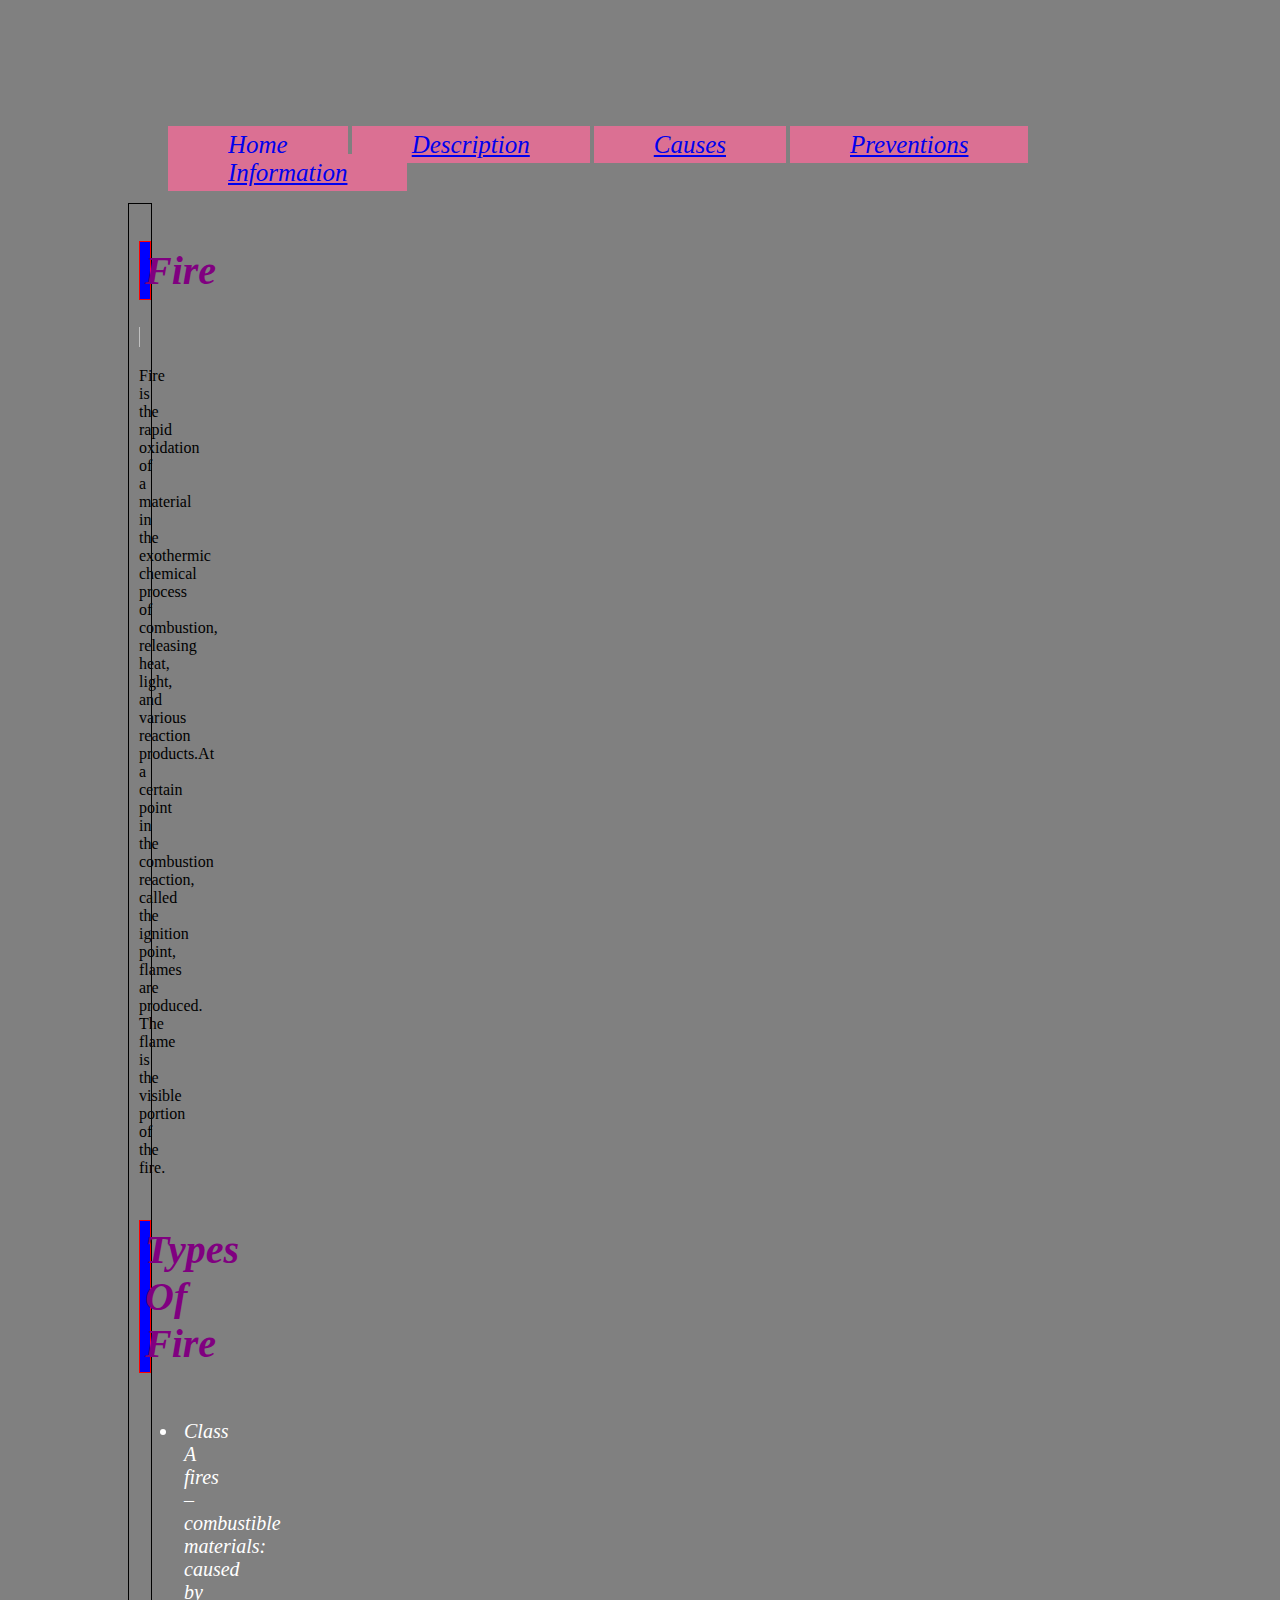
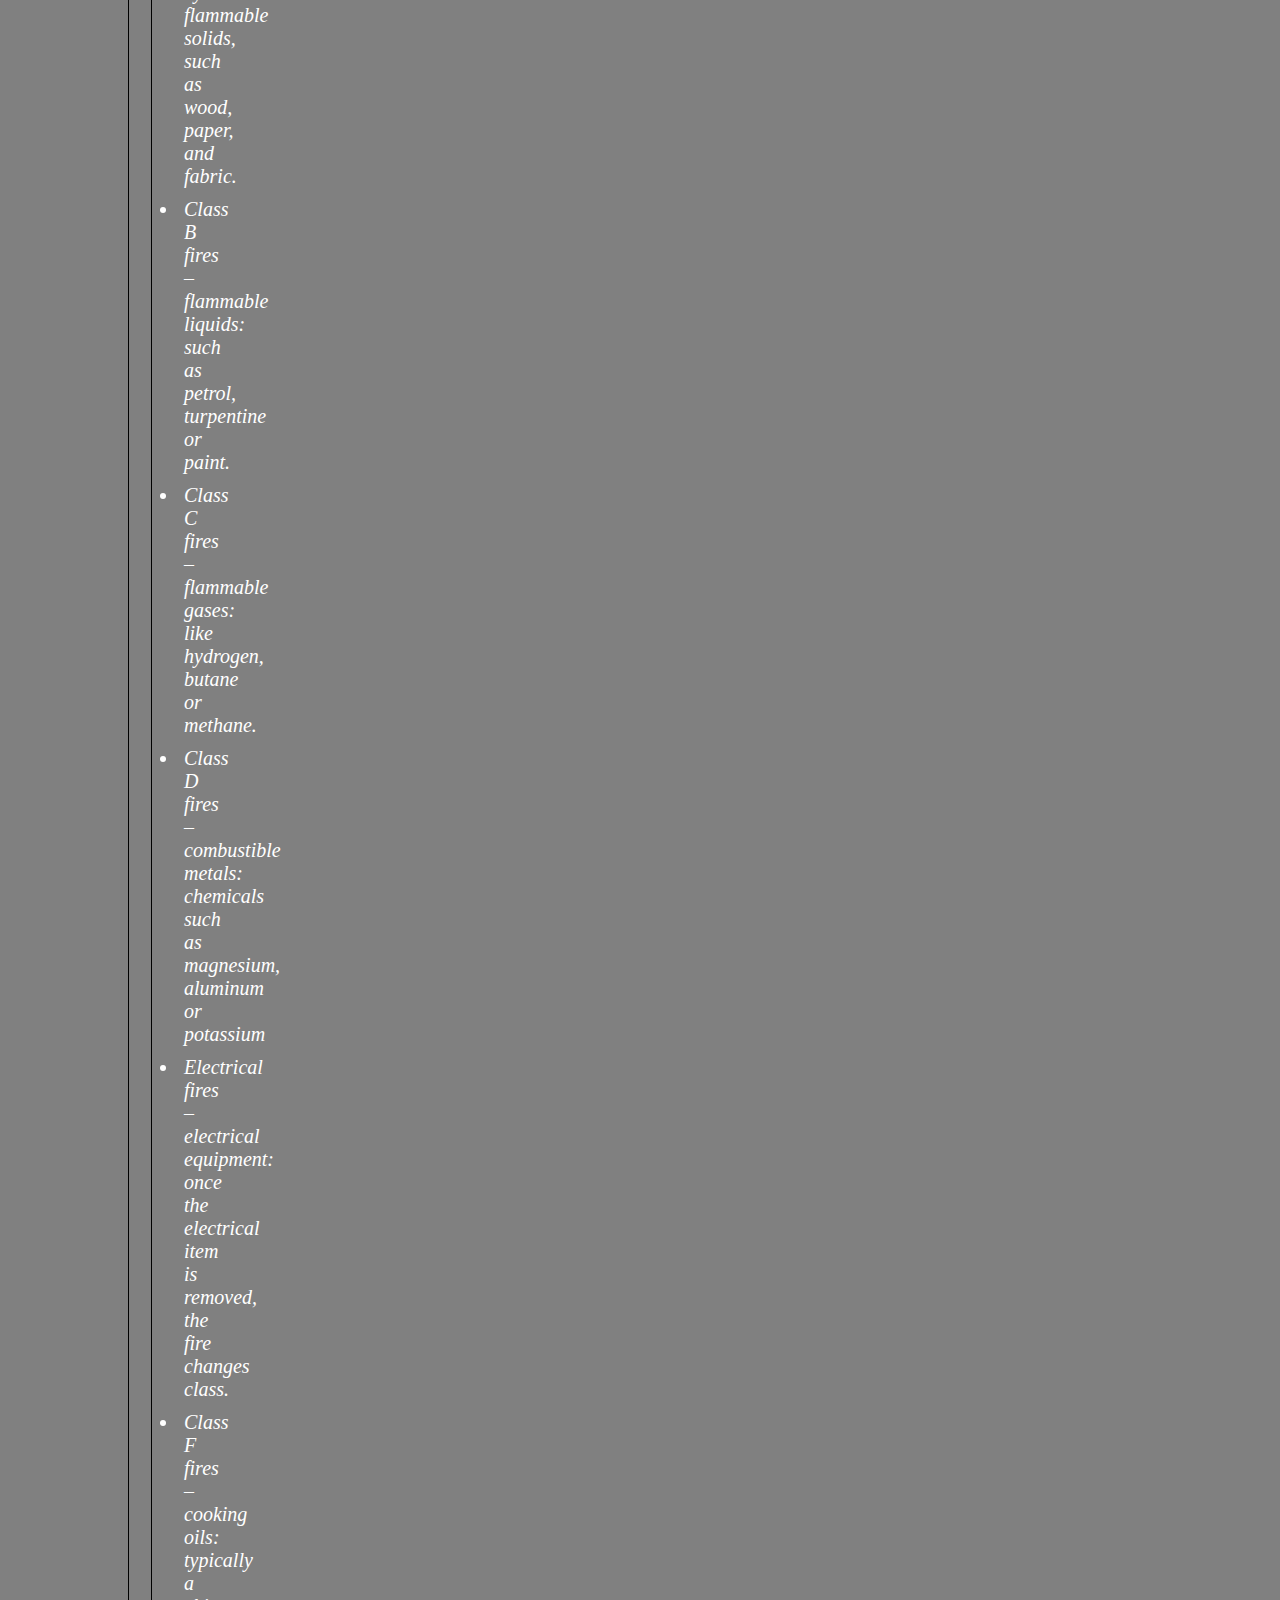
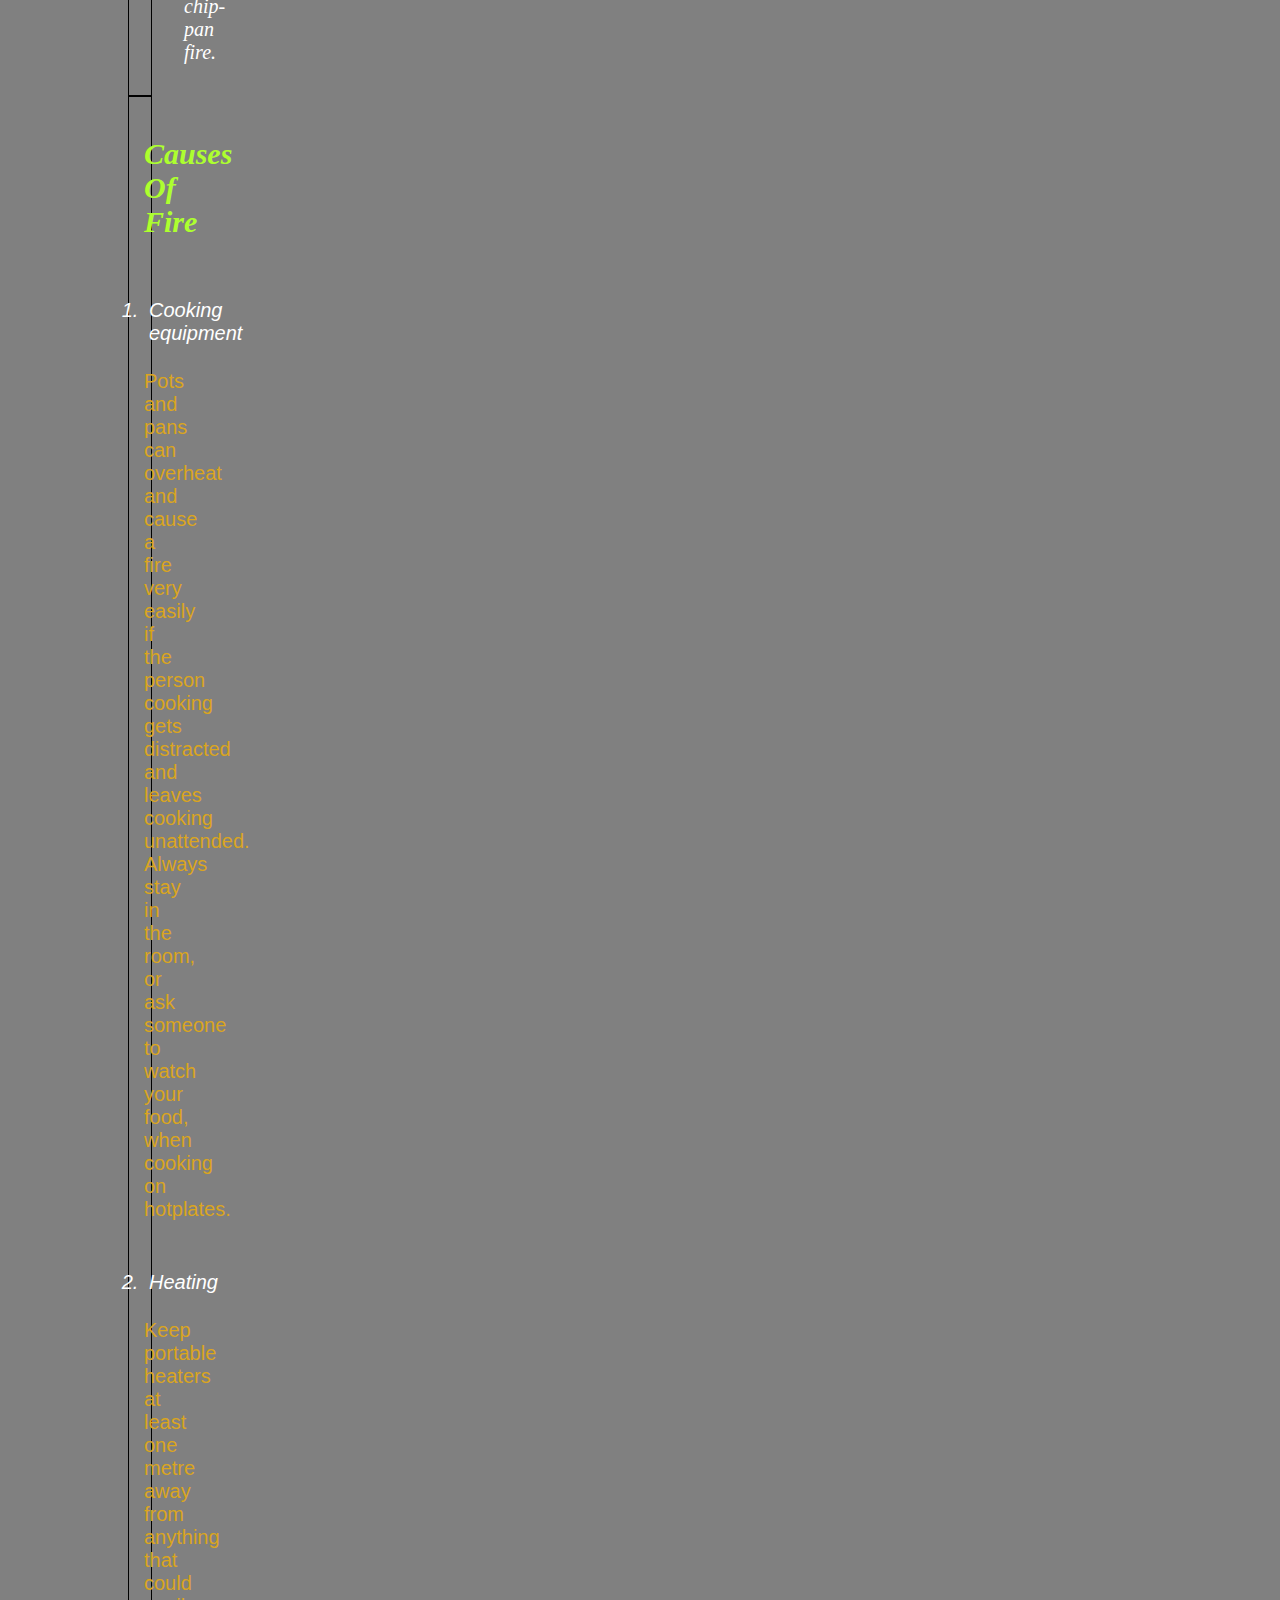
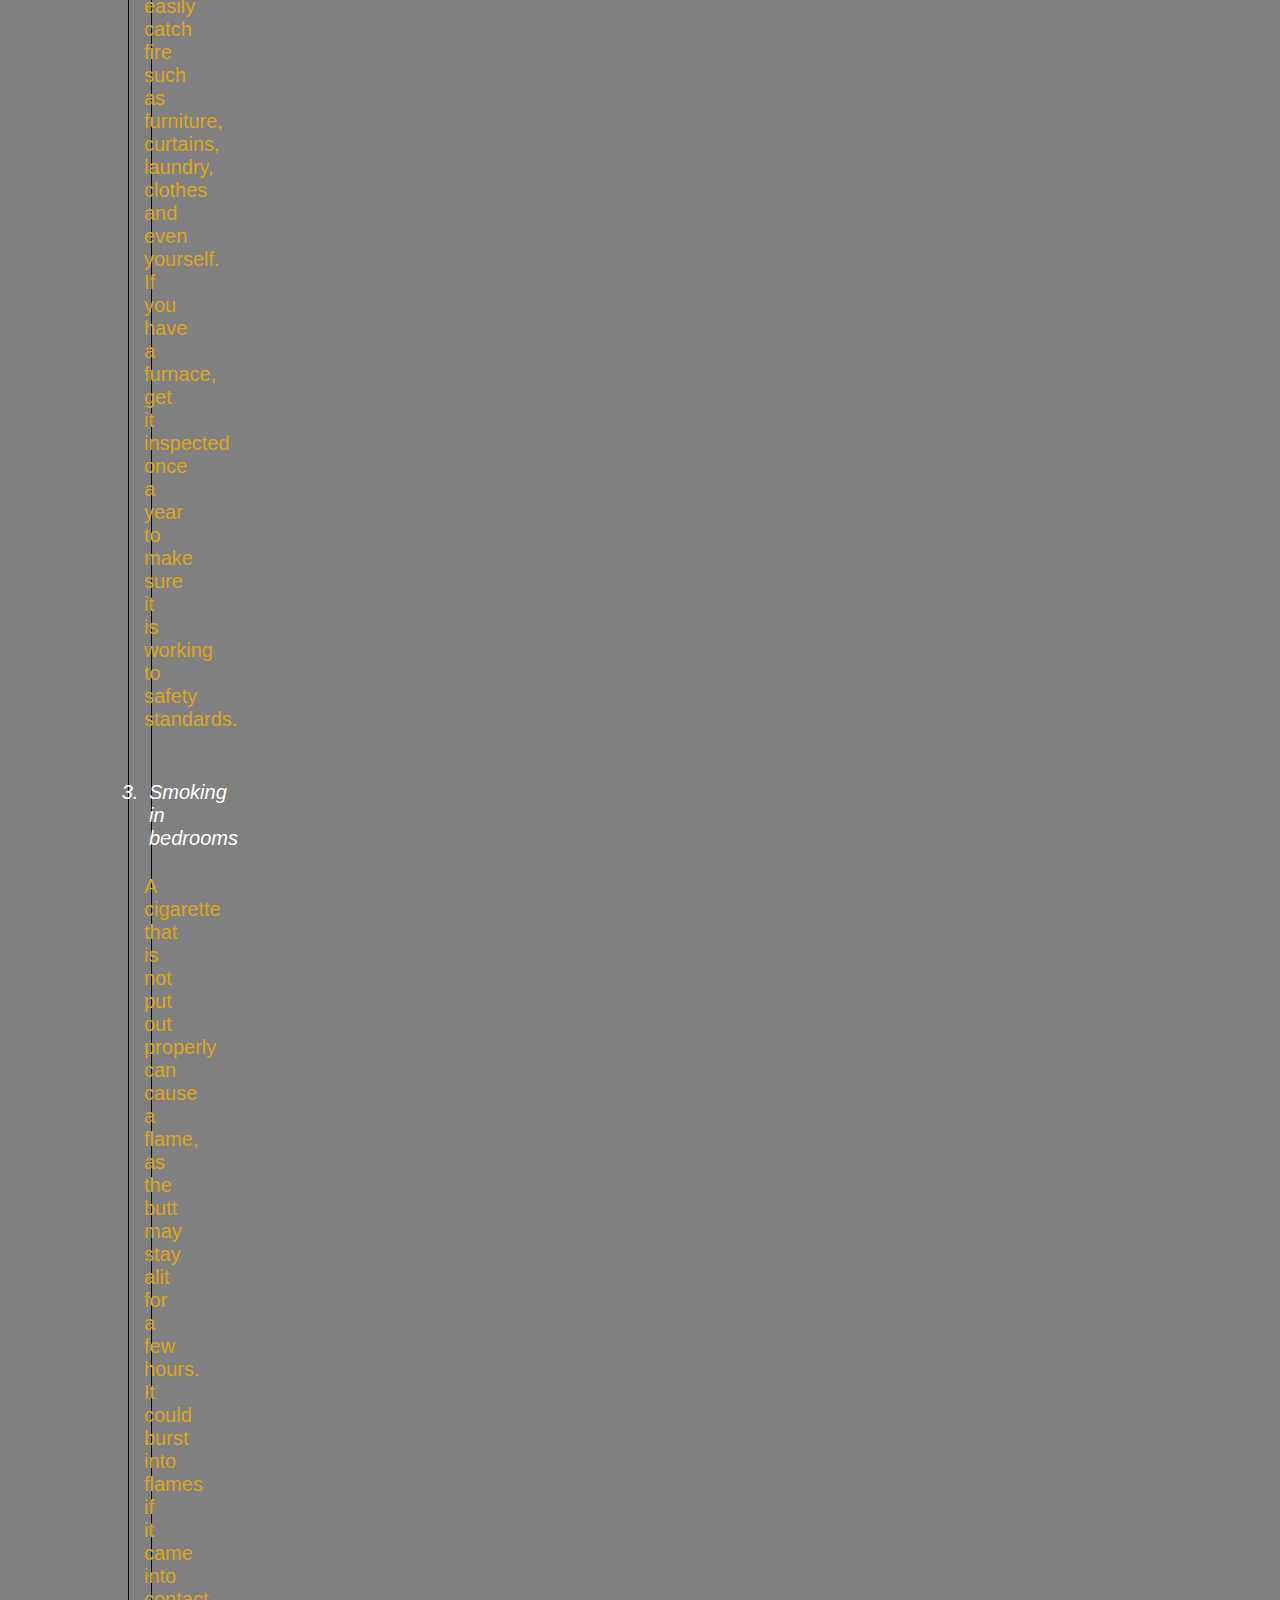
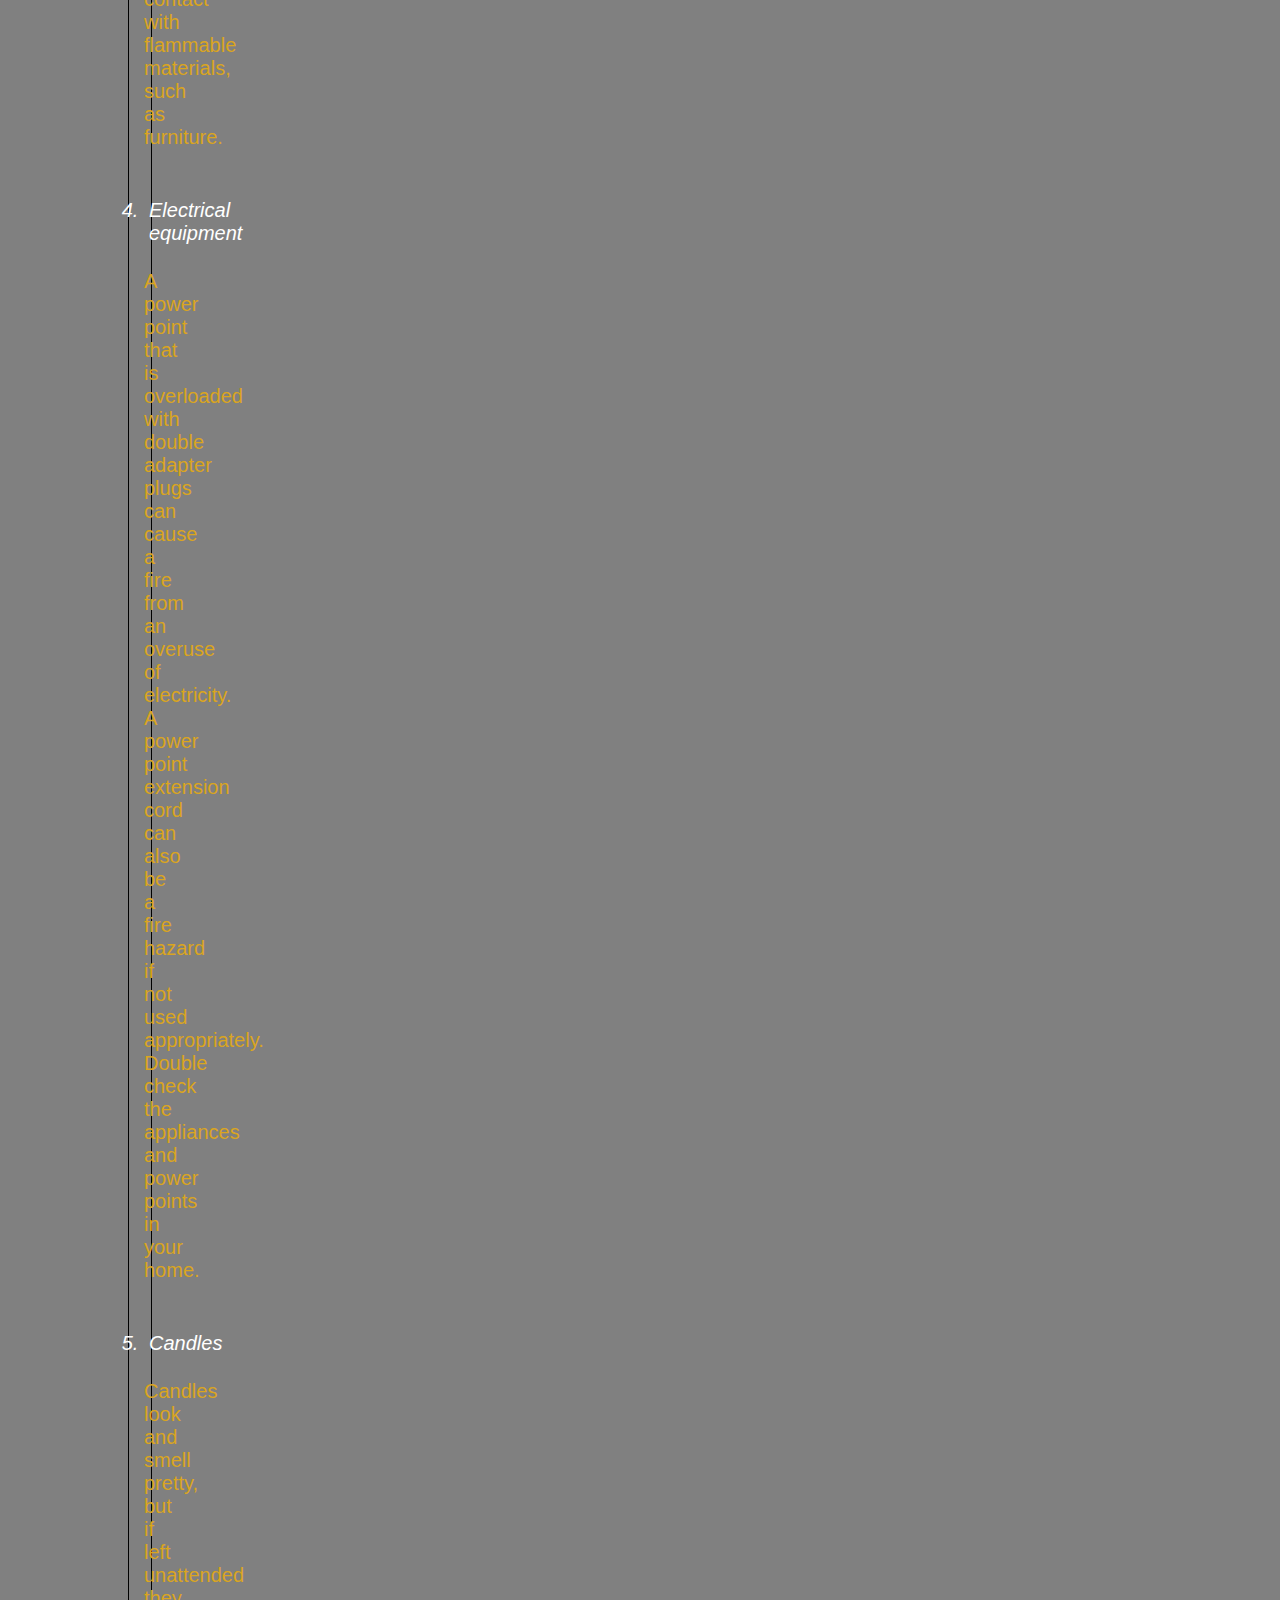
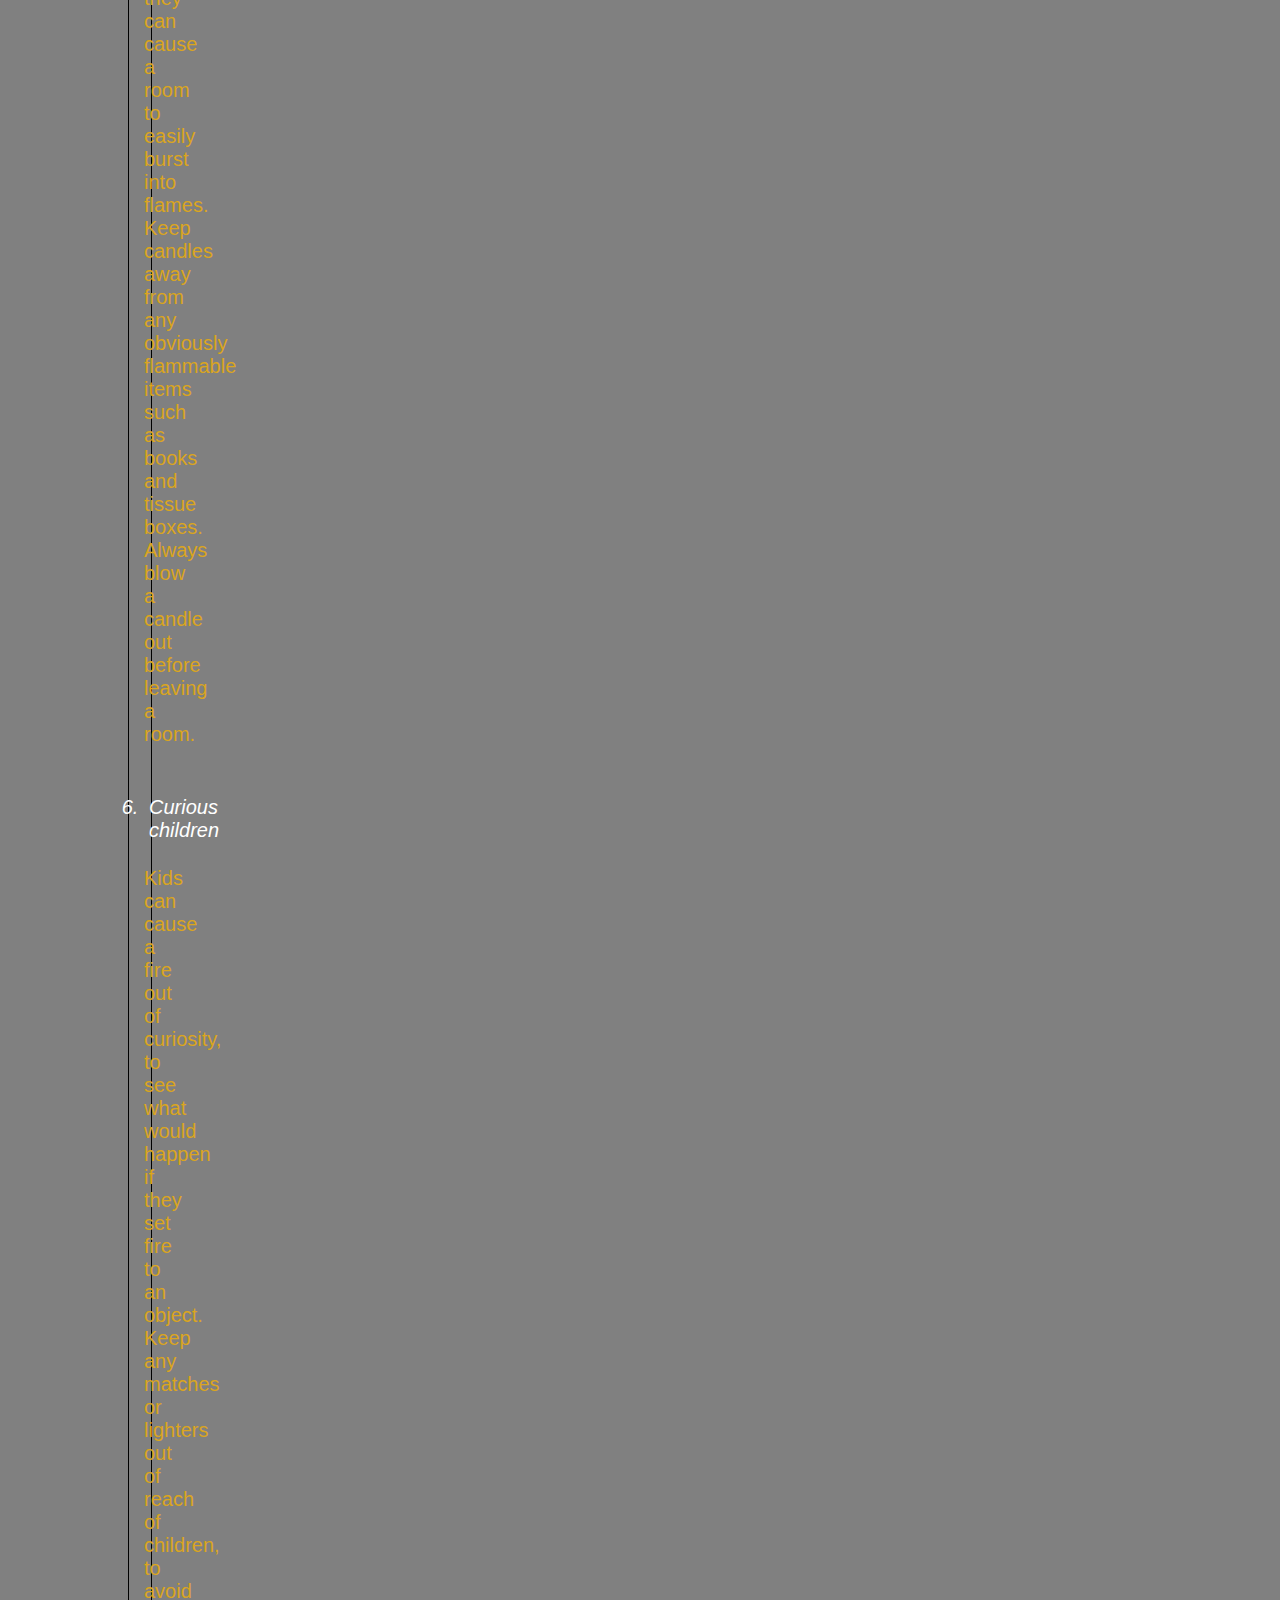
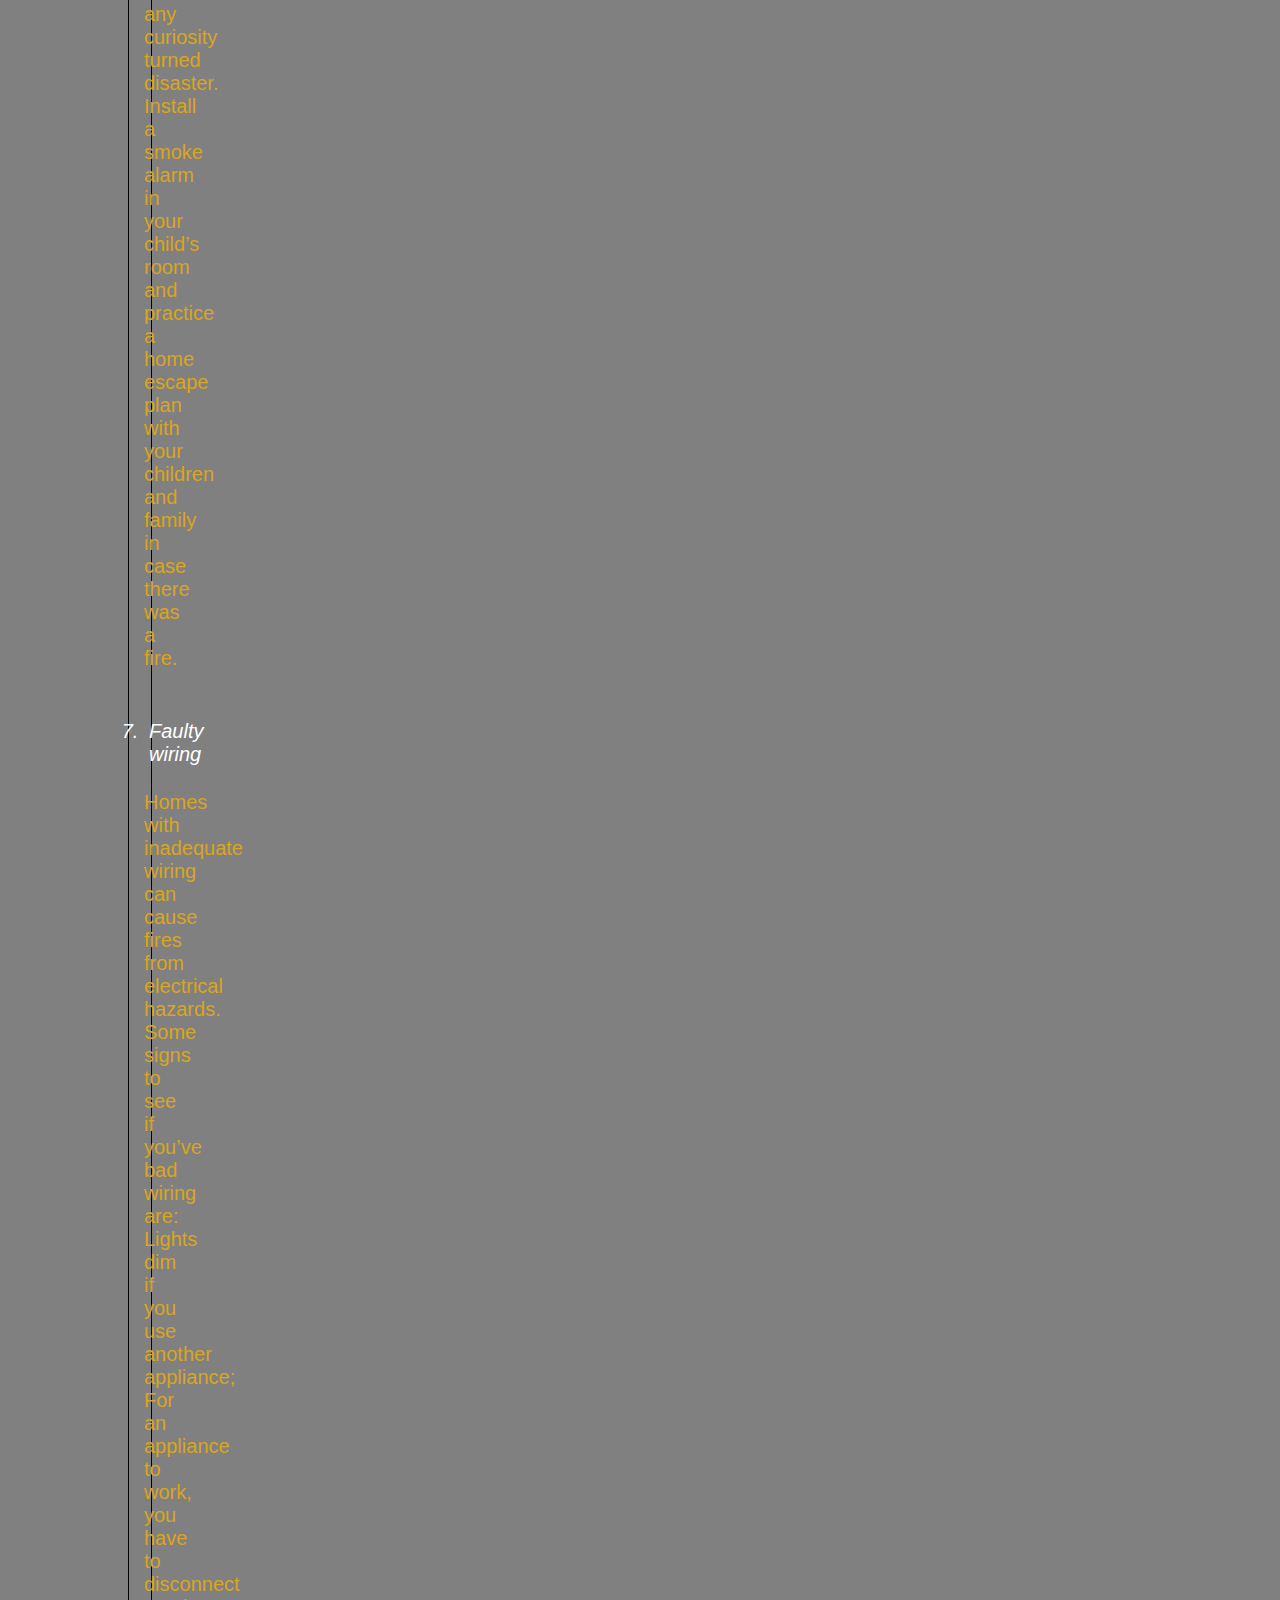
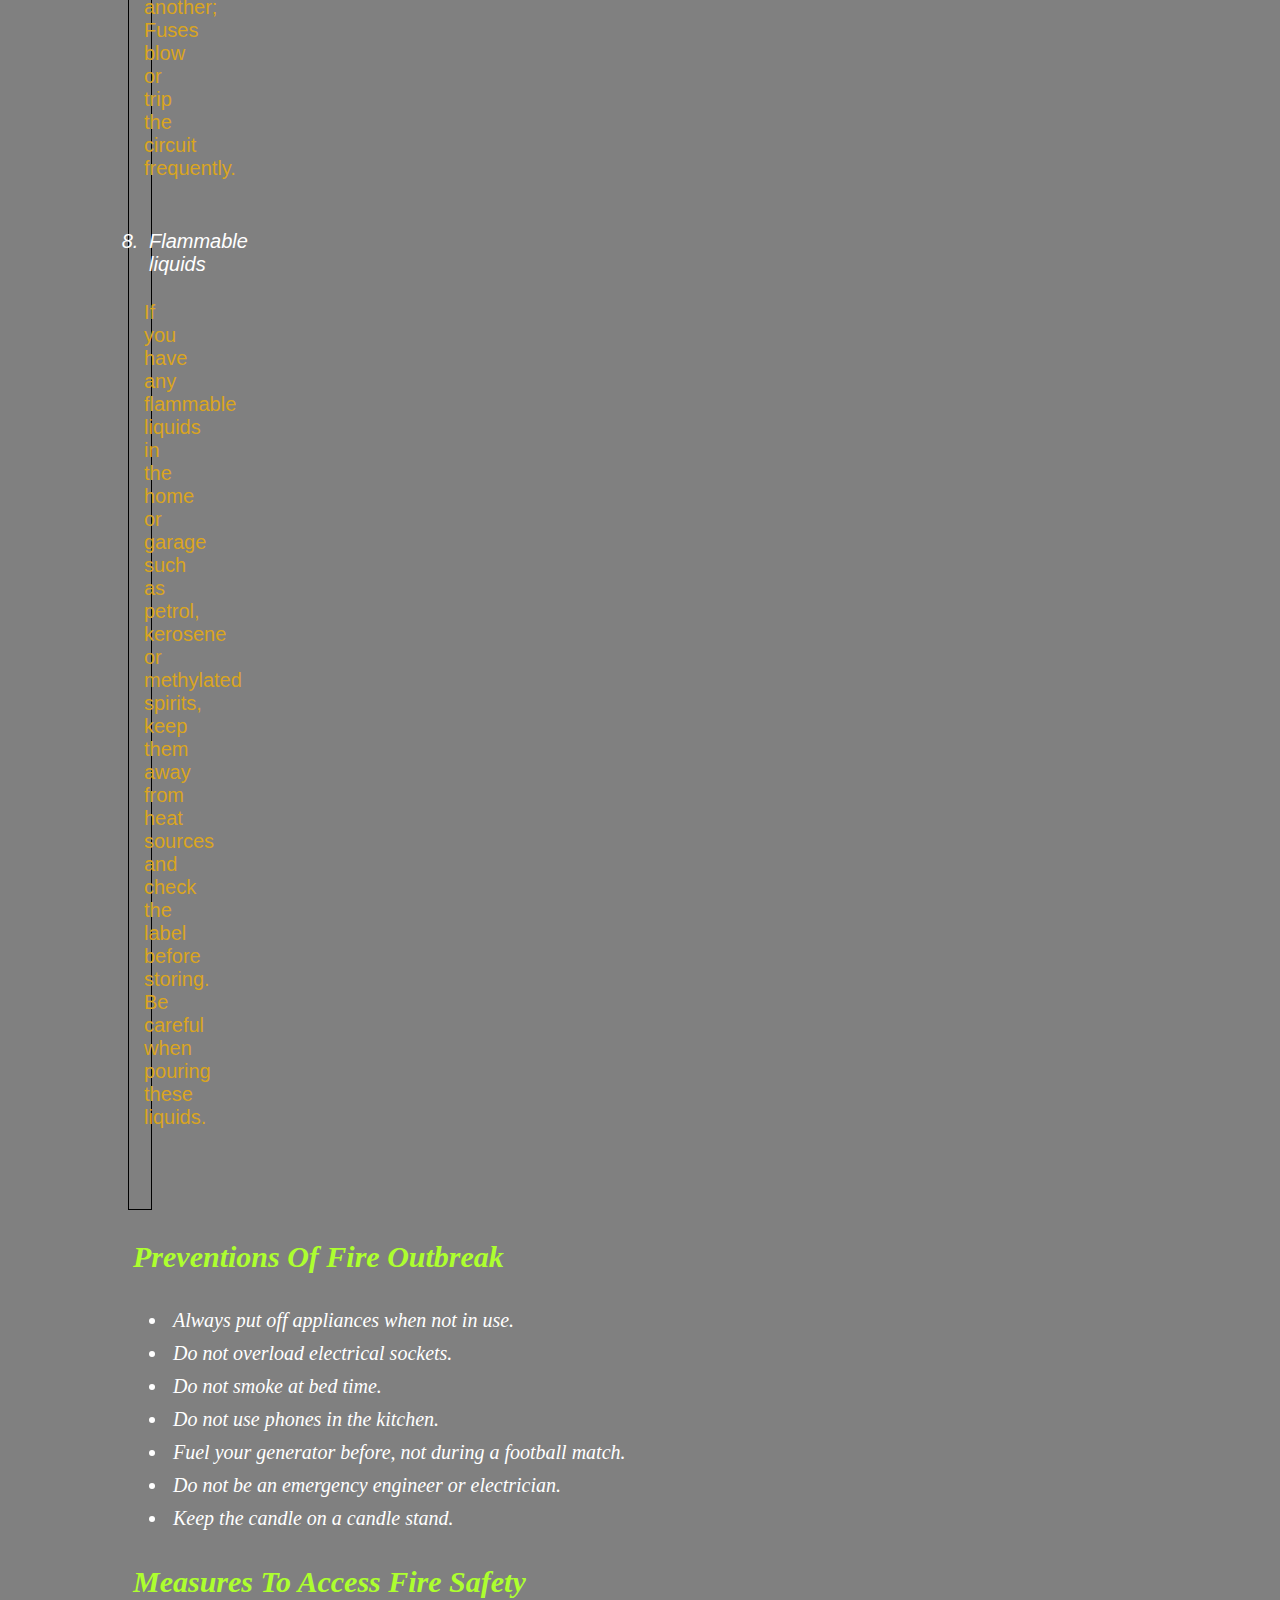
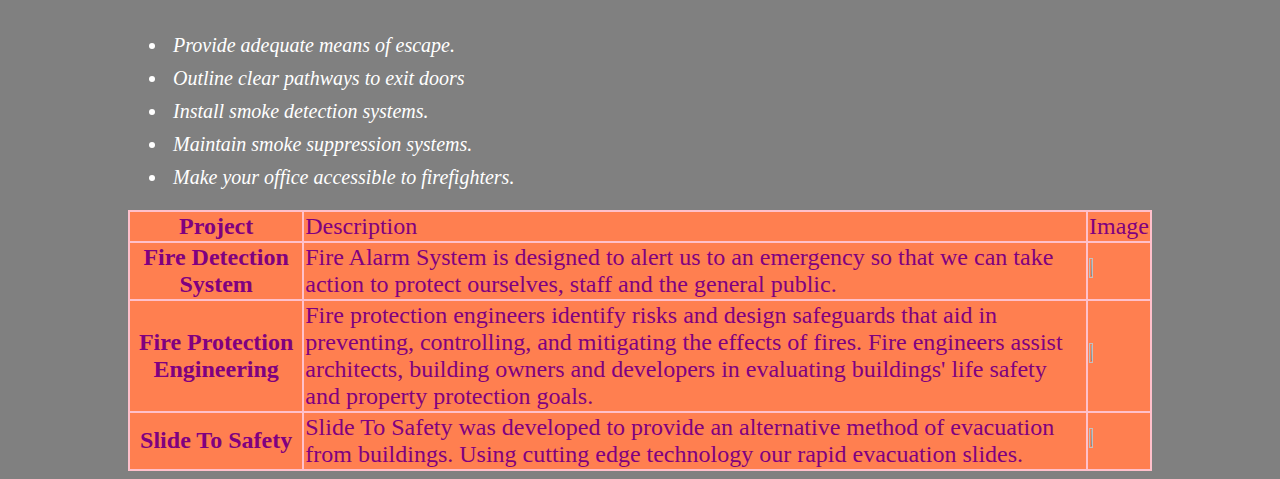
==== index.html @ 594f8323 "initial commit" ====
<!DOCTYPE html>
<html lang="en">
<head>
    <meta charset="UTF-8">
    <meta name="viewport" content="width=device-width, initial-scale=1.0">
    <meta http-equiv="X-UA-Compatible" content="ie=edge">
    <title>Fire Outbreak</title>
    <link rel="stylesheet" type="text/css" href="index.css">
</head>
<body>
<div class="active">
    <nav>
        <ul>
            <li><a href="/home/moringaschool/Desktop/index.html">Home</a></li>
            <li><a href="/home/moringaschool/Desktop/Description.html">Description</a></li>
            <li><a href="/home/moringaschool/Desktop/Causes.html">Causes</a></li>
            <li><a href="/home/moringaschool/Desktop/Preventions.html">Preventions</a></li>
            <li><a href="/home/moringaschool/Desktop/Information.html">Information</a></li>
        </ul>
    </nav>
</div>
<div id="description">
    <div id="column1"><h1>Fire</h1>
<img src="https://encrypted-tbn0.gstatic.com/images?q=tbn%3AANd9GcQYZPDxHkwbrZkBk-GZ0LE8HCv5vP9atHo35GX19zqs28b8y2wt">
<p>Fire is the rapid oxidation of a material in the exothermic chemical process of combustion, releasing heat, light, and various reaction products.At a certain point in the combustion reaction, called the ignition point, flames are produced. The flame is the visible portion of the fire.</p>
<h1>Types Of Fire</h1>
<ul>
    <li>Class A fires – combustible materials: caused by flammable solids, such as wood, paper, and fabric.</li>
    <li> Class B fires – flammable liquids: such as petrol, turpentine or paint.</li>
    <li>Class C fires – flammable gases: like hydrogen, butane or methane.</li>
    <li>Class D fires – combustible metals: chemicals such as magnesium, aluminum or potassium</li>
    <li>Electrical fires – electrical equipment: once the electrical item is removed, the fire changes class.</li>
    <li>Class F fires – cooking oils: typically a chip-pan fire.</li>
</ul>
</div>
</div>
<div id="causes">
 <div id="column2"><h2>Causes Of Fire</h2>
    <ol>
        <li>Cooking equipment</li>
        <P>Pots and pans can overheat and cause a fire very easily if the person cooking gets distracted and leaves cooking unattended. Always stay in the room, or ask someone to watch your food, when cooking on hotplates.</P>
        <img src="https://www.travelers.com/iw-images/resources/Individuals/Thumbnail/cookingfires_thumbnail.jpg">
        <li>Heating</li>
        <p>Keep portable heaters at least one metre away from anything that could easily catch fire such as furniture, curtains, laundry, clothes and even yourself. If you have a furnace, get it inspected once a year to make sure it is working to safety standards.</p>
        <img src="https://media2.s-nbcnews.com/j/newscms/2017_06/1193301/rossen-space-heater-today-170206-tease_d8125836540e337b6e980795e4e8e8e5.fit-760w.jpg">
        <li>Smoking in bedrooms</li>
        <p> A cigarette that is not put out properly can cause a flame, as the butt may stay alit for a few hours. It could burst into flames if it came into contact with flammable materials, such as furniture.</p>
        <img src="https://www.healthunit.com/uploads/img/national-home-fire-safety-week-2015.gif">
        <li> Electrical equipment</li>
        <p>A power point that is overloaded with double adapter plugs can cause a fire from an overuse of electricity. A power point extension cord can also be a fire hazard if not used appropriately. Double check the appliances and power points in your home.</p>
        <img src="https://www.brownssafetyservices.co.uk/wp-content/uploads/2018/05/faulty-electrical-equipment-compressed.png">
        <li> Candles</li>
        <p>Candles look and smell pretty, but if left unattended they can cause a room to easily burst into flames. Keep candles away from any obviously flammable items such as books and tissue boxes. Always blow a candle out before leaving a room.</p>
        <img src="https://okinsurancelawboutique.lexblogplatformthree.com/wp-content/uploads/sites/810/2014/11/candle-fire.jpg">
        <li>Curious children</li>
        <p>Kids can cause a fire out of curiosity, to see what would happen if they set fire to an object. Keep any matches or lighters out of reach of children, to avoid any curiosity turned disaster. Install a smoke alarm in your child’s room and practice a home escape plan with your children and family in case there was a fire.</p>
        <img src="http://www.patlabelsonline.co.uk/blog/wp-content/uploads/2015/03/kids.jpg">
        <li>Faulty wiring</li>
        <p>Homes with inadequate wiring can cause fires from electrical hazards. Some signs to see if you’ve bad wiring are:
            Lights dim if you use another appliance;
            For an appliance to work, you have to disconnect another;
            Fuses blow or trip the circuit frequently.
        </p>
        <img src="https://www.houselogic.com/wp-content/uploads/2009/08/electrical-outlet-catching-fire-getty2-standard_a6b3340c19f12677ab02d5ec79455760.jpg?w=540">
        <li> Flammable liquids</li>
        <p>If you have any flammable liquids in the home or garage such as petrol, kerosene or methylated spirits, keep them away from heat sources and check the label before storing. Be careful when pouring these liquids.</p>
        <img src="http://burnfiddlesticks.com/wp-content/uploads/Venting-Regulator-catches-Fire.jpg">

    </ol>
</div>
</div>
<div id="preventions">
   <div> <h2>Preventions Of Fire Outbreak</h2>
    <ul>
        <li>Always put off appliances when not in use.</li>
        <li>Do not overload electrical sockets.</li>
        <li>Do not smoke at bed time.</li>
        <li>Do not use phones in the kitchen.</li>
        <li>Fuel your generator before, not during a football match.</li>
        <li>Do not be an emergency engineer or electrician.</li>
        <li>Keep the candle on a candle stand.</li>
    </ul>

</div>
<div id="information">
    <h2>Measures To Access Fire Safety</h2>
    <ul>
        <li>Provide adequate means of escape.</li>
        <li>Outline clear pathways to exit doors</li>
        <li>Install smoke detection systems.</li>
        <li>Maintain smoke suppression systems.</li>
        <li>Make your office accessible to firefighters.</li>
    </ul>
    

</div>
<table>
    <tr>
        <th>Project</th>
        <td>Description</td>
        <td>Image</td>
    </tr>
    <tr>
        <th>Fire Detection System</th>
        <td>Fire Alarm System is designed to alert us to an emergency so that we can take action to protect ourselves, staff and the general public.</td>
        <td><img src="http://www.evzone-cy.com/images/ESHOP/Fire%20Alarm/firealarms%20pic7.png"width="40%"></td>
    </tr>
    <tr>
        <th>Fire Protection Engineering</th>
        <td>Fire protection engineers identify risks and design safeguards that aid in preventing, controlling, and mitigating the effects of fires. Fire engineers assist architects, building owners and developers in evaluating buildings' life safety and property protection goals.</td>
        <td><img src="https://lumarfireprotection.com/wp-content/uploads/2019/08/shutterstock_647617813-680x480.jpg"></td>
    </tr>
    <tr>
        <th>Slide To Safety</th>
        <td>Slide To Safety was developed to provide an alternative method of evacuation from buildings. Using cutting edge technology our rapid evacuation slides.</td>
        <td><img src="https://www.startupselfie.net/wp-content/uploads/2018/12/Slide-to-Safety-Rapid-Evacuation-System.jpg"></td>
    </tr>
    
</table>
    
    
</body>
</html>
---- index.css ----
body{
flex-direction:column;
display: flex;
background-color: grey;
margin-right: 10%;
margin-left: 10%;
margin-top: 9%;
}
img{
    width: 20%;
    height: 20%;
}
p:hover{
    font-size: 20px;
    font-style: italic;
    color:blue;
    padding: 10px;
    justify-content: center;
}
h1{
    border: 1px solid red;
    padding: 5px;
    color:purple;
    font-size: 40px;
    font-style: italic;
    background-color: blue;
}
ol{
    padding: 5px;
    font-family: sans-serif;
    font-size: 20px;
    position: relative;
    color:goldenrod; 
}
li{
    padding: 5px;
    font-style: oblique;
    font-size: 20px;
    color: white;
}
h2{
    padding: 5px;
    font-size: 30px;
    font-style: oblique;
    color:greenyellow;
}
nav>ul>li{
    font-style: italic;
    font-size: 25px;
    color: purple;
    background-color: palevioletred;
    display: inline;
    padding-right: 60px;
    padding-left: 60px;
}
}
nav{
    position: fixed;
    top:0;
    background-color:violet;
}
table,tr,th,td{
    border-collapse: collapse;
    border-color: cornflowerblue;
    font-size:x-large;
    background-color: coral;
    border: 2px solid pink;
    color:purple;
}
#column1{
    padding: 10px;
    border: 1px solid black;
    display: flex;
    flex-direction: column;
    margin-right: 1000px;
}
#column2{
    padding: 10px;
    border: 1px solid black;
    display: flex;
    flex-direction: column;
    margin-right: 1000px;
}
#column3{
    padding: 10px;
    border: 1px solid black;
    display: flex;
    flex-direction: column;
    margin-right: 1000px;
}
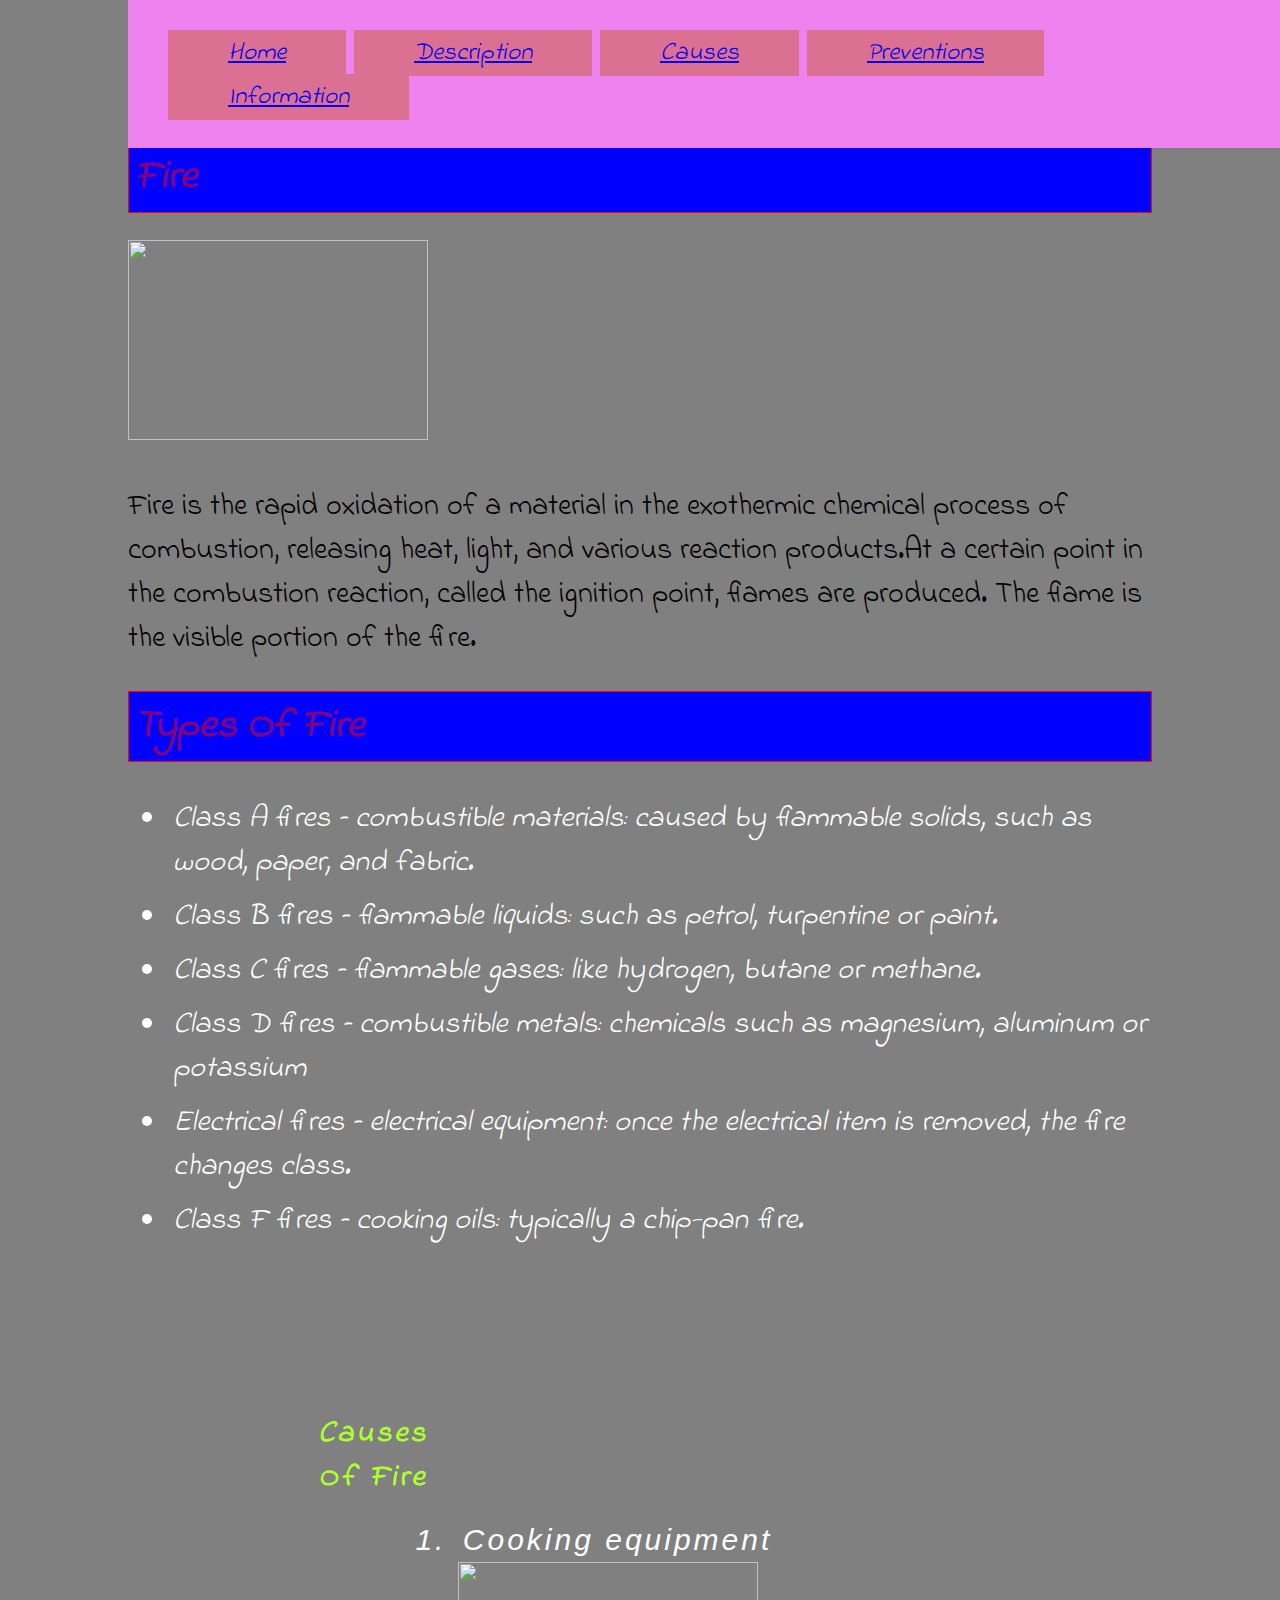
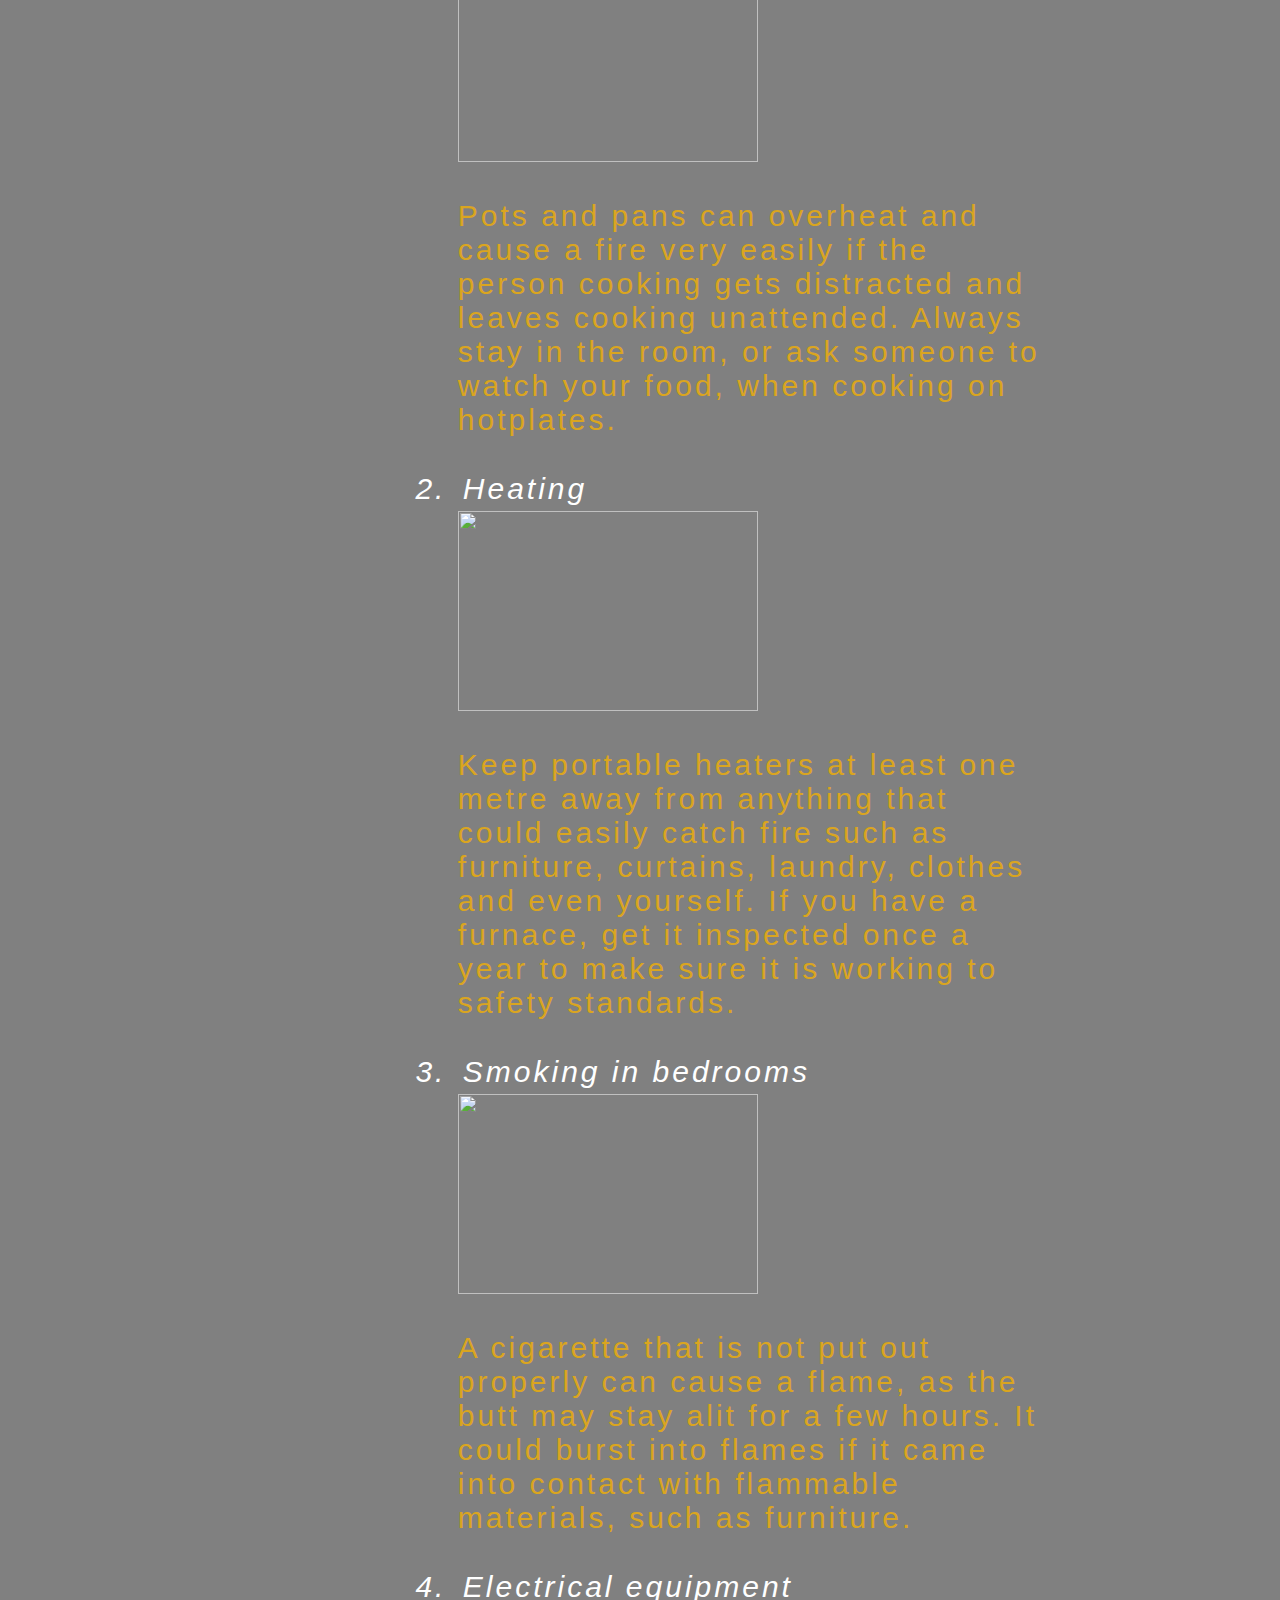
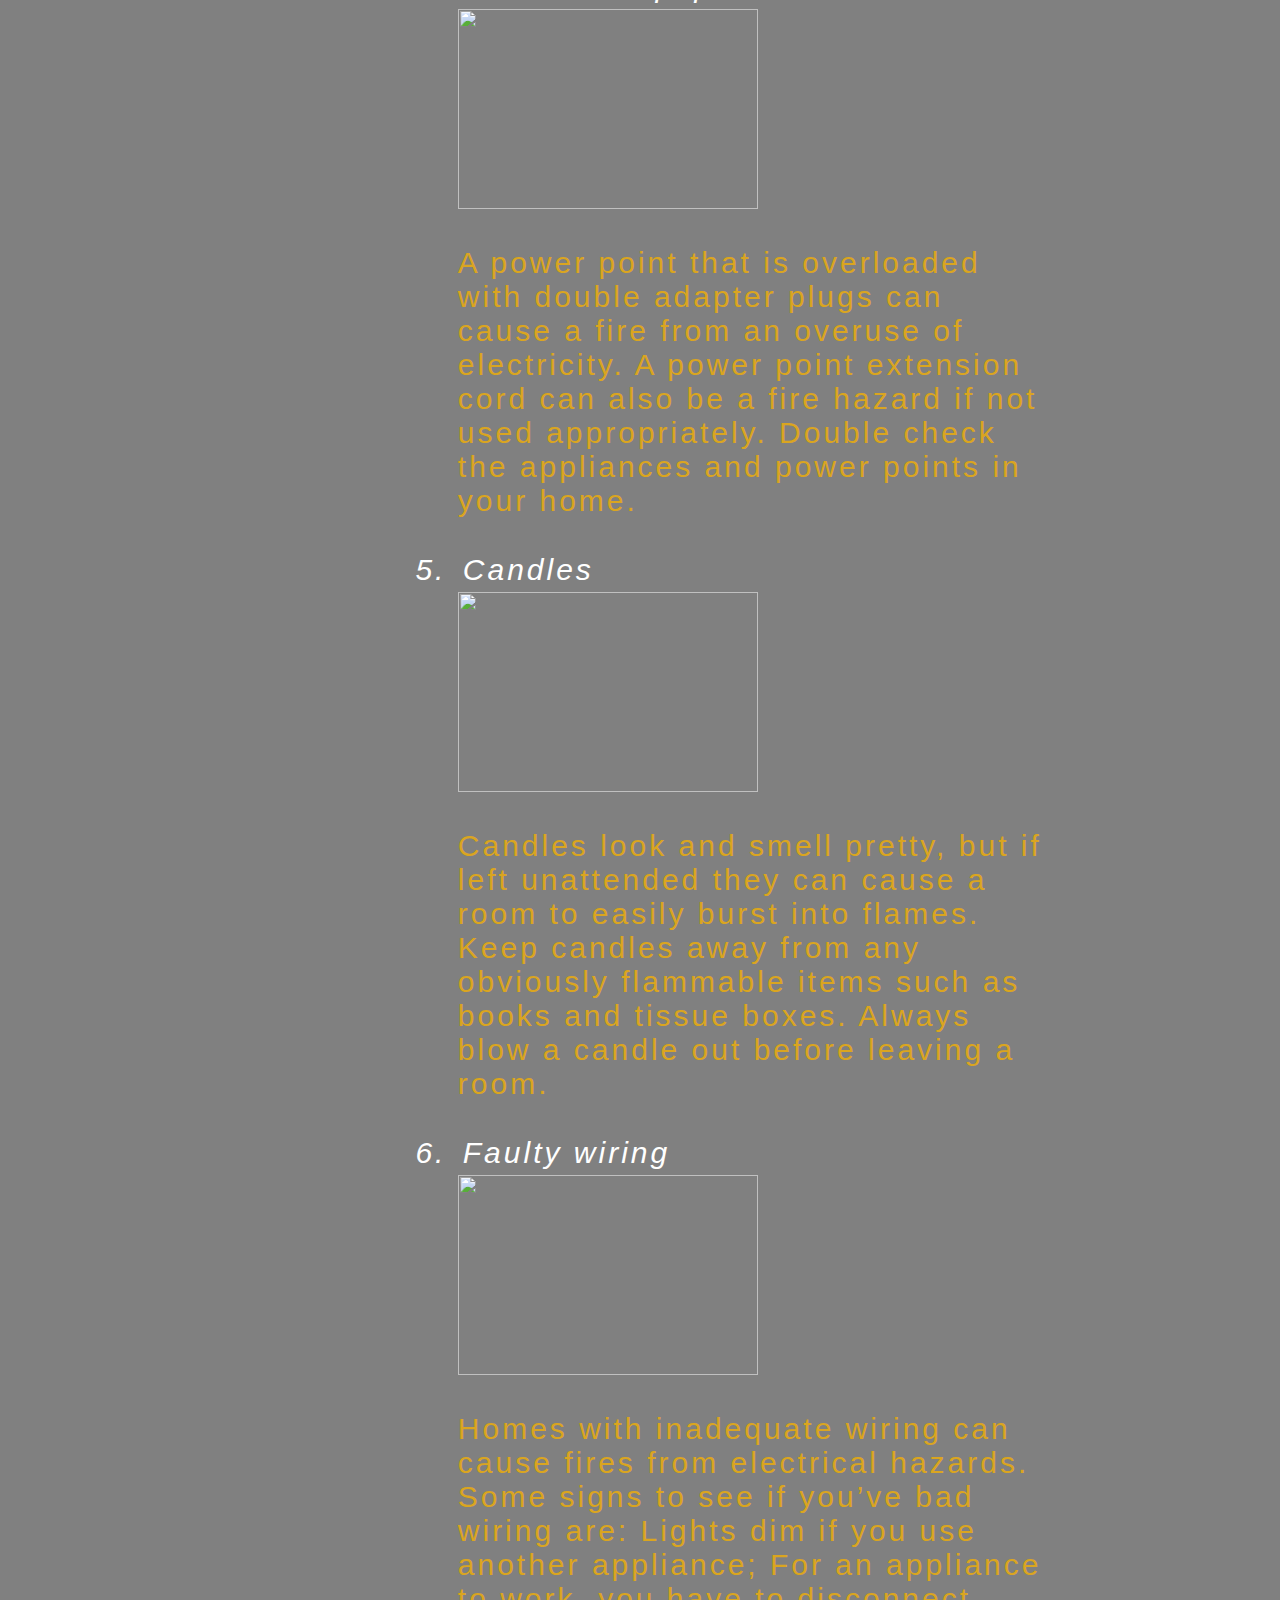
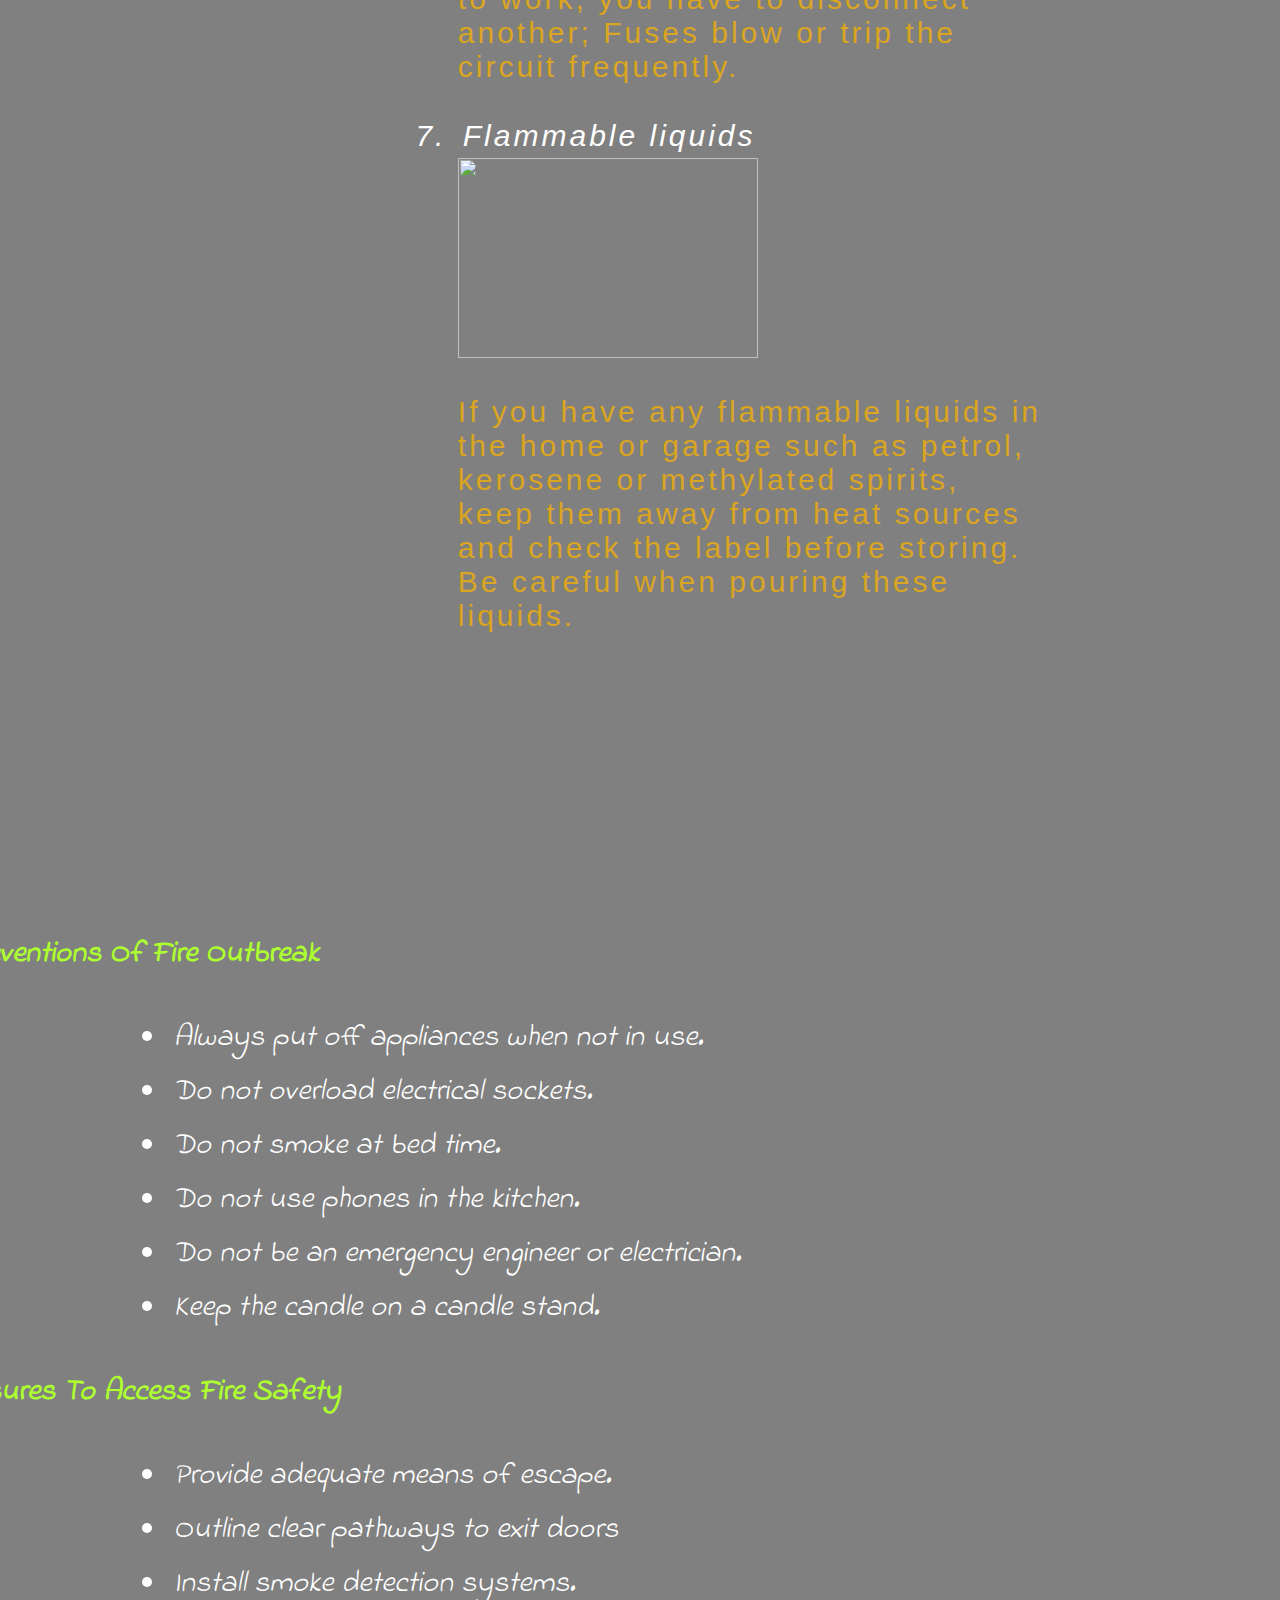
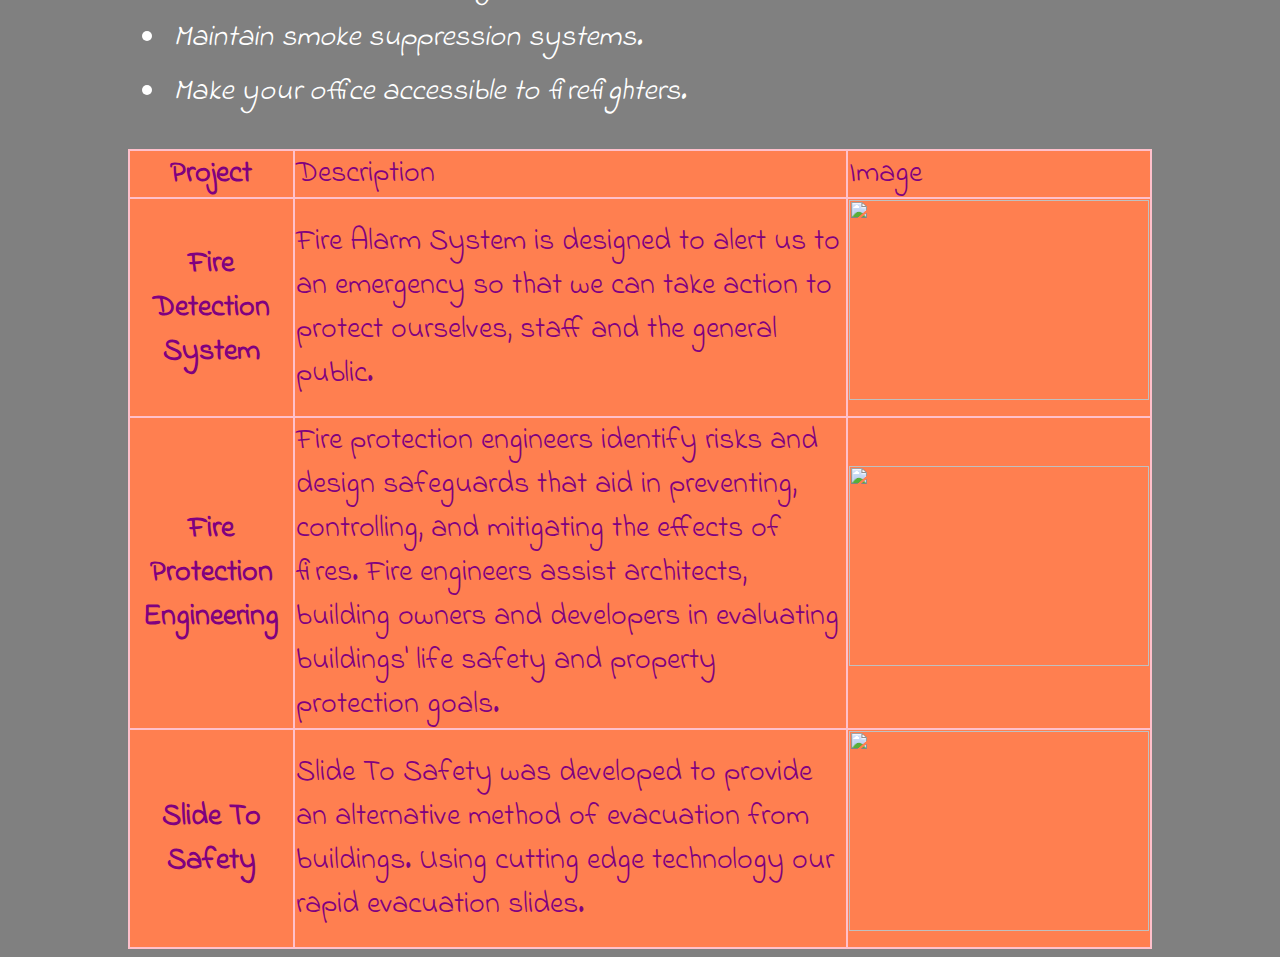
==== commit 93fda24f: "Add files via upload" ====
--- a/index.html
+++ b/index.html
@@ -1,123 +1,145 @@
 <!DOCTYPE html>
 <html lang="en">
+
 <head>
+        <link href="https://fonts.googleapis.com/css?family=Indie+Flower&display=swap" rel="stylesheet">
     <meta charset="UTF-8">
     <meta name="viewport" content="width=device-width, initial-scale=1.0">
     <meta http-equiv="X-UA-Compatible" content="ie=edge">
     <title>Fire Outbreak</title>
     <link rel="stylesheet" type="text/css" href="index.css">
 </head>
+
 <body>
-<div class="active">
-    <nav>
-        <ul>
-            <li><a href="/home/moringaschool/Desktop/index.html">Home</a></li>
-            <li><a href="/home/moringaschool/Desktop/Description.html">Description</a></li>
-            <li><a href="/home/moringaschool/Desktop/Causes.html">Causes</a></li>
-            <li><a href="/home/moringaschool/Desktop/Preventions.html">Preventions</a></li>
-            <li><a href="/home/moringaschool/Desktop/Information.html">Information</a></li>
-        </ul>
-    </nav>
-</div>
-<div id="description">
-    <div id="column1"><h1>Fire</h1>
-<img src="https://encrypted-tbn0.gstatic.com/images?q=tbn%3AANd9GcQYZPDxHkwbrZkBk-GZ0LE8HCv5vP9atHo35GX19zqs28b8y2wt">
-<p>Fire is the rapid oxidation of a material in the exothermic chemical process of combustion, releasing heat, light, and various reaction products.At a certain point in the combustion reaction, called the ignition point, flames are produced. The flame is the visible portion of the fire.</p>
-<h1>Types Of Fire</h1>
-<ul>
-    <li>Class A fires – combustible materials: caused by flammable solids, such as wood, paper, and fabric.</li>
-    <li> Class B fires – flammable liquids: such as petrol, turpentine or paint.</li>
-    <li>Class C fires – flammable gases: like hydrogen, butane or methane.</li>
-    <li>Class D fires – combustible metals: chemicals such as magnesium, aluminum or potassium</li>
-    <li>Electrical fires – electrical equipment: once the electrical item is removed, the fire changes class.</li>
-    <li>Class F fires – cooking oils: typically a chip-pan fire.</li>
-</ul>
-</div>
-</div>
-<div id="causes">
- <div id="column2"><h2>Causes Of Fire</h2>
-    <ol>
-        <li>Cooking equipment</li>
-        <P>Pots and pans can overheat and cause a fire very easily if the person cooking gets distracted and leaves cooking unattended. Always stay in the room, or ask someone to watch your food, when cooking on hotplates.</P>
-        <img src="https://www.travelers.com/iw-images/resources/Individuals/Thumbnail/cookingfires_thumbnail.jpg">
-        <li>Heating</li>
-        <p>Keep portable heaters at least one metre away from anything that could easily catch fire such as furniture, curtains, laundry, clothes and even yourself. If you have a furnace, get it inspected once a year to make sure it is working to safety standards.</p>
-        <img src="https://media2.s-nbcnews.com/j/newscms/2017_06/1193301/rossen-space-heater-today-170206-tease_d8125836540e337b6e980795e4e8e8e5.fit-760w.jpg">
-        <li>Smoking in bedrooms</li>
-        <p> A cigarette that is not put out properly can cause a flame, as the butt may stay alit for a few hours. It could burst into flames if it came into contact with flammable materials, such as furniture.</p>
-        <img src="https://www.healthunit.com/uploads/img/national-home-fire-safety-week-2015.gif">
-        <li> Electrical equipment</li>
-        <p>A power point that is overloaded with double adapter plugs can cause a fire from an overuse of electricity. A power point extension cord can also be a fire hazard if not used appropriately. Double check the appliances and power points in your home.</p>
-        <img src="https://www.brownssafetyservices.co.uk/wp-content/uploads/2018/05/faulty-electrical-equipment-compressed.png">
-        <li> Candles</li>
-        <p>Candles look and smell pretty, but if left unattended they can cause a room to easily burst into flames. Keep candles away from any obviously flammable items such as books and tissue boxes. Always blow a candle out before leaving a room.</p>
-        <img src="https://okinsurancelawboutique.lexblogplatformthree.com/wp-content/uploads/sites/810/2014/11/candle-fire.jpg">
-        <li>Curious children</li>
-        <p>Kids can cause a fire out of curiosity, to see what would happen if they set fire to an object. Keep any matches or lighters out of reach of children, to avoid any curiosity turned disaster. Install a smoke alarm in your child’s room and practice a home escape plan with your children and family in case there was a fire.</p>
-        <img src="http://www.patlabelsonline.co.uk/blog/wp-content/uploads/2015/03/kids.jpg">
-        <li>Faulty wiring</li>
-        <p>Homes with inadequate wiring can cause fires from electrical hazards. Some signs to see if you’ve bad wiring are:
-            Lights dim if you use another appliance;
-            For an appliance to work, you have to disconnect another;
-            Fuses blow or trip the circuit frequently.
-        </p>
-        <img src="https://www.houselogic.com/wp-content/uploads/2009/08/electrical-outlet-catching-fire-getty2-standard_a6b3340c19f12677ab02d5ec79455760.jpg?w=540">
-        <li> Flammable liquids</li>
-        <p>If you have any flammable liquids in the home or garage such as petrol, kerosene or methylated spirits, keep them away from heat sources and check the label before storing. Be careful when pouring these liquids.</p>
-        <img src="http://burnfiddlesticks.com/wp-content/uploads/Venting-Regulator-catches-Fire.jpg">
+    <div class="active">
+        <nav>
+            <ul>
+                <li><a href="index.html">Home</a></li>
+                        <li><a href="Description.html">Description</a></li>
+                        <li><a href="Causes.html">Causes</a></li>
+                        <li><a href="Preventions.html">Preventions</a></li>
+                        <li><a href="Information.html">Information</a></li>
+            </ul>
+        </nav>
+    </div>
+    <div class="columns">
+            <div id="descriotion"><h1>Fire</h1>
+                    <img
+                        src="https://encrypted-tbn0.gstatic.com/images?q=tbn%3AANd9GcQYZPDxHkwbrZkBk-GZ0LE8HCv5vP9atHo35GX19zqs28b8y2wt">
+                    <p>Fire is the rapid oxidation of a material in the exothermic chemical process of combustion, releasing
+                        heat, light, and various reaction products.At a certain point in the combustion reaction, called the
+                        ignition point, flames are produced. The flame is the visible portion of the fire.</p>
+                    <h1>Types Of Fire</h1>
+                    <ul>
+                        <li>Class A fires – combustible materials: caused by flammable solids, such as wood, paper, and
+                            fabric.</li>
+                        <li> Class B fires – flammable liquids: such as petrol, turpentine or paint.</li>
+                        <li>Class C fires – flammable gases: like hydrogen, butane or methane.</li>
+                        <li>Class D fires – combustible metals: chemicals such as magnesium, aluminum or potassium</li>
+                        <li>Electrical fires – electrical equipment: once the electrical item is removed, the fire changes
+                            class.</li>
+                        <li>Class F fires – cooking oils: typically a chip-pan fire.</li>
+                    </ul>
+                </div>
+             <div id="causes">
+                 <h2 id="first">Causes Of Fire</h2>
+                    <ol>
+                        <li>Cooking equipment</li>
+                        <img
+                            src="https://www.travelers.com/iw-images/resources/Individuals/Thumbnail/cookingfires_thumbnail.jpg" width="500">
+                        <P>Pots and pans can overheat and cause a fire very easily if the person cooking gets distracted and
+                            leaves cooking unattended. Always stay in the room, or ask someone to watch your food, when
+                            cooking on hotplates.</P>
+                        <li>Heating</li>
+                        <img src="https://media2.s-nbcnews.com/j/newscms/2017_06/1193301/rossen-space-heater-today-170206-tease_d8125836540e337b6e980795e4e8e8e5.fit-760w.jpg">
+                        <p>Keep portable heaters at least one metre away from anything that could easily catch fire such as
+                            furniture, curtains, laundry, clothes and even yourself. If you have a furnace, get it inspected
+                            once a year to make sure it is working to safety standards.</p>
+                        <li>Smoking in bedrooms</li>
+                        <img src="https://www.healthunit.com/uploads/img/national-home-fire-safety-week-2015.gif">
+                        <p> A cigarette that is not put out properly can cause a flame, as the butt may stay alit for a few
+                            hours. It could burst into flames if it came into contact with flammable materials, such as
+                            furniture.</p>
+                        <li> Electrical equipment</li>
+                        <img src="https://www.brownssafetyservices.co.uk/wp-content/uploads/2018/05/faulty-electrical-equipment-compressed.png">
+                        <p>A power point that is overloaded with double adapter plugs can cause a fire from an overuse of
+                            electricity. A power point extension cord can also be a fire hazard if not used appropriately.
+                            Double check the appliances and power points in your home.</p>
+                            <li> Candles</li>
+                            <img src="https://okinsurancelawboutique.lexblogplatformthree.com/wp-content/uploads/sites/810/2014/11/candle-fire.jpg">  
+                        <p>Candles look and smell pretty, but if left unattended they can cause a room to easily burst into
+                            flames. Keep candles away from any obviously flammable items such as books and tissue boxes.
+                            Always blow a candle out before leaving a room.</p>
+                        <li>Faulty wiring</li>
+                        <img
+                        src="https://www.houselogic.com/wp-content/uploads/2009/08/electrical-outlet-catching-fire-getty2-standard_a6b3340c19f12677ab02d5ec79455760.jpg?w=540">
+                        <p>Homes with inadequate wiring can cause fires from electrical hazards. Some signs to see if you’ve
+                            bad wiring are:
+                            Lights dim if you use another appliance;
+                            For an appliance to work, you have to disconnect another;
+                            Fuses blow or trip the circuit frequently.
+                        </p>
+                        <li> Flammable liquids</li>
+                        <img src="http://burnfiddlesticks.com/wp-content/uploads/Venting-Regulator-catches-Fire.jpg">
+                        <p>If you have any flammable liquids in the home or garage such as petrol, kerosene or methylated
+                            spirits, keep them away from heat sources and check the label before storing. Be careful when
+                            pouring these liquids.</p>
+                    </ol>
+                </div>
+                  <div id="prevention">
+                      <h2 id="second">Preventions Of Fire Outbreak</h2>
+                    <ul>
+                        <li>Always put off appliances when not in use.</li>
+                        <li>Do not overload electrical sockets.</li>
+                        <li>Do not smoke at bed time.</li>
+                        <li>Do not use phones in the kitchen.</li>
+                        <li>Do not be an emergency engineer or electrician.</li>
+                        <li>Keep the candle on a candle stand.</li>
+                    </ul>
+                <div id="information">
+                <h2 id="second">Measures To Access Fire Safety</h2>
+                <ul>
+                    <li>Provide adequate means of escape.</li>
+                    <li>Outline clear pathways to exit doors</li>
+                    <li>Install smoke detection systems.</li>
+                    <li>Maintain smoke suppression systems.</li>
+                    <li>Make your office accessible to firefighters.</li>
+                </ul>
+        </div>
+    </div>
+    <table>
+        <tr>
+            <th>Project</th>
+            <td>Description</td>
+            <td>Image</td>
+        </tr>
+        <tr>
+            <th>Fire Detection System</th>
+            <td>Fire Alarm System is designed to alert us to an emergency so that we can take action to protect
+                ourselves, staff and the general public.</td>
+            <td><img src="http://www.evzone-cy.com/images/ESHOP/Fire%20Alarm/firealarms%20pic7.png" width="40%"></td>
+        </tr>
+        <tr>
+            <th>Fire Protection Engineering</th>
+            <td>Fire protection engineers identify risks and design safeguards that aid in preventing, controlling, and
+                mitigating the effects of fires. Fire engineers assist architects, building owners and developers in
+                evaluating buildings' life safety and property protection goals.</td>
+            <td><img
+                    src="https://lumarfireprotection.com/wp-content/uploads/2019/08/shutterstock_647617813-680x480.jpg">
+            </td>
+        </tr>
+        <tr>
+            <th>Slide To Safety</th>
+            <td>Slide To Safety was developed to provide an alternative method of evacuation from buildings. Using
+                cutting edge technology our rapid evacuation slides.</td>
+            <td><img
+                    src="https://www.startupselfie.net/wp-content/uploads/2018/12/Slide-to-Safety-Rapid-Evacuation-System.jpg">
+            </td>
+        </tr>
 
-    </ol>
-</div>
-</div>
-<div id="preventions">
-   <div> <h2>Preventions Of Fire Outbreak</h2>
-    <ul>
-        <li>Always put off appliances when not in use.</li>
-        <li>Do not overload electrical sockets.</li>
-        <li>Do not smoke at bed time.</li>
-        <li>Do not use phones in the kitchen.</li>
-        <li>Fuel your generator before, not during a football match.</li>
-        <li>Do not be an emergency engineer or electrician.</li>
-        <li>Keep the candle on a candle stand.</li>
-    </ul>
+    </table>
 
-</div>
-<div id="information">
-    <h2>Measures To Access Fire Safety</h2>
-    <ul>
-        <li>Provide adequate means of escape.</li>
-        <li>Outline clear pathways to exit doors</li>
-        <li>Install smoke detection systems.</li>
-        <li>Maintain smoke suppression systems.</li>
-        <li>Make your office accessible to firefighters.</li>
-    </ul>
-    
 
-</div>
-<table>
-    <tr>
-        <th>Project</th>
-        <td>Description</td>
-        <td>Image</td>
-    </tr>
-    <tr>
-        <th>Fire Detection System</th>
-        <td>Fire Alarm System is designed to alert us to an emergency so that we can take action to protect ourselves, staff and the general public.</td>
-        <td><img src="http://www.evzone-cy.com/images/ESHOP/Fire%20Alarm/firealarms%20pic7.png"width="40%"></td>
-    </tr>
-    <tr>
-        <th>Fire Protection Engineering</th>
-        <td>Fire protection engineers identify risks and design safeguards that aid in preventing, controlling, and mitigating the effects of fires. Fire engineers assist architects, building owners and developers in evaluating buildings' life safety and property protection goals.</td>
-        <td><img src="https://lumarfireprotection.com/wp-content/uploads/2019/08/shutterstock_647617813-680x480.jpg"></td>
-    </tr>
-    <tr>
-        <th>Slide To Safety</th>
-        <td>Slide To Safety was developed to provide an alternative method of evacuation from buildings. Using cutting edge technology our rapid evacuation slides.</td>
-        <td><img src="https://www.startupselfie.net/wp-content/uploads/2018/12/Slide-to-Safety-Rapid-Evacuation-System.jpg"></td>
-    </tr>
-    
-</table>
-    
-    
 </body>
+
 </html>--- a/index.css
+++ b/index.css
@@ -5,17 +5,19 @@
 margin-right: 10%;
 margin-left: 10%;
 margin-top: 9%;
+font-family: 'Indie Flower', cursive;
+font-size: 30px;
 }
 img{
-    width: 20%;
-    height: 20%;
+    width:300px ;
+    height: 200px;
 }
 p:hover{
-    font-size: 20px;
+    font-size: 30px;
     font-style: italic;
     color:blue;
-    padding: 10px;
-    justify-content: center;
+    padding: 5px;
+    text-align: center;
 }
 h1{
     border: 1px solid red;
@@ -28,14 +30,14 @@
 ol{
     padding: 5px;
     font-family: sans-serif;
-    font-size: 20px;
+    font-size: 30px;
     position: relative;
     color:goldenrod; 
 }
 li{
     padding: 5px;
     font-style: oblique;
-    font-size: 20px;
+    font-size: 30px;
     color: white;
 }
 h2{
@@ -43,6 +45,8 @@
     font-size: 30px;
     font-style: oblique;
     color:greenyellow;
+    text-align: center;
+    margin-bottom: 30px; 
 }
 nav>ul>li{
     font-style: italic;
@@ -53,38 +57,35 @@
     padding-right: 60px;
     padding-left: 60px;
 }
-}
+
 nav{
     position: fixed;
     top:0;
     background-color:violet;
+    z-index: 1;
 }
 table,tr,th,td{
     border-collapse: collapse;
     border-color: cornflowerblue;
-    font-size:x-large;
+    font-size:30px;
     background-color: coral;
     border: 2px solid pink;
     color:purple;
 }
-#column1{
-    padding: 10px;
-    border: 1px solid black;
+#causes{
+    width: 70%;
+    padding: 20%;
     display: flex;
-    flex-direction: column;
-    margin-right: 1000px;
+    font-size: 30px;
+    margin-right: 12px;
+    letter-spacing: 3px;
 }
-#column2{
-    padding: 10px;
-    border: 1px solid black;
-    display: flex;
-    flex-direction: column;
-    margin-right: 1000px;
+#first{
+    position: relative;
+    bottom: 100px;
+    right: 20px;
 }
-#column3{
-    padding: 10px;
-    border: 1px solid black;
-    display: flex;
-    flex-direction: column;
-    margin-right: 1000px;
+#second{
+    position: relative;
+    right: 500px;
 }
